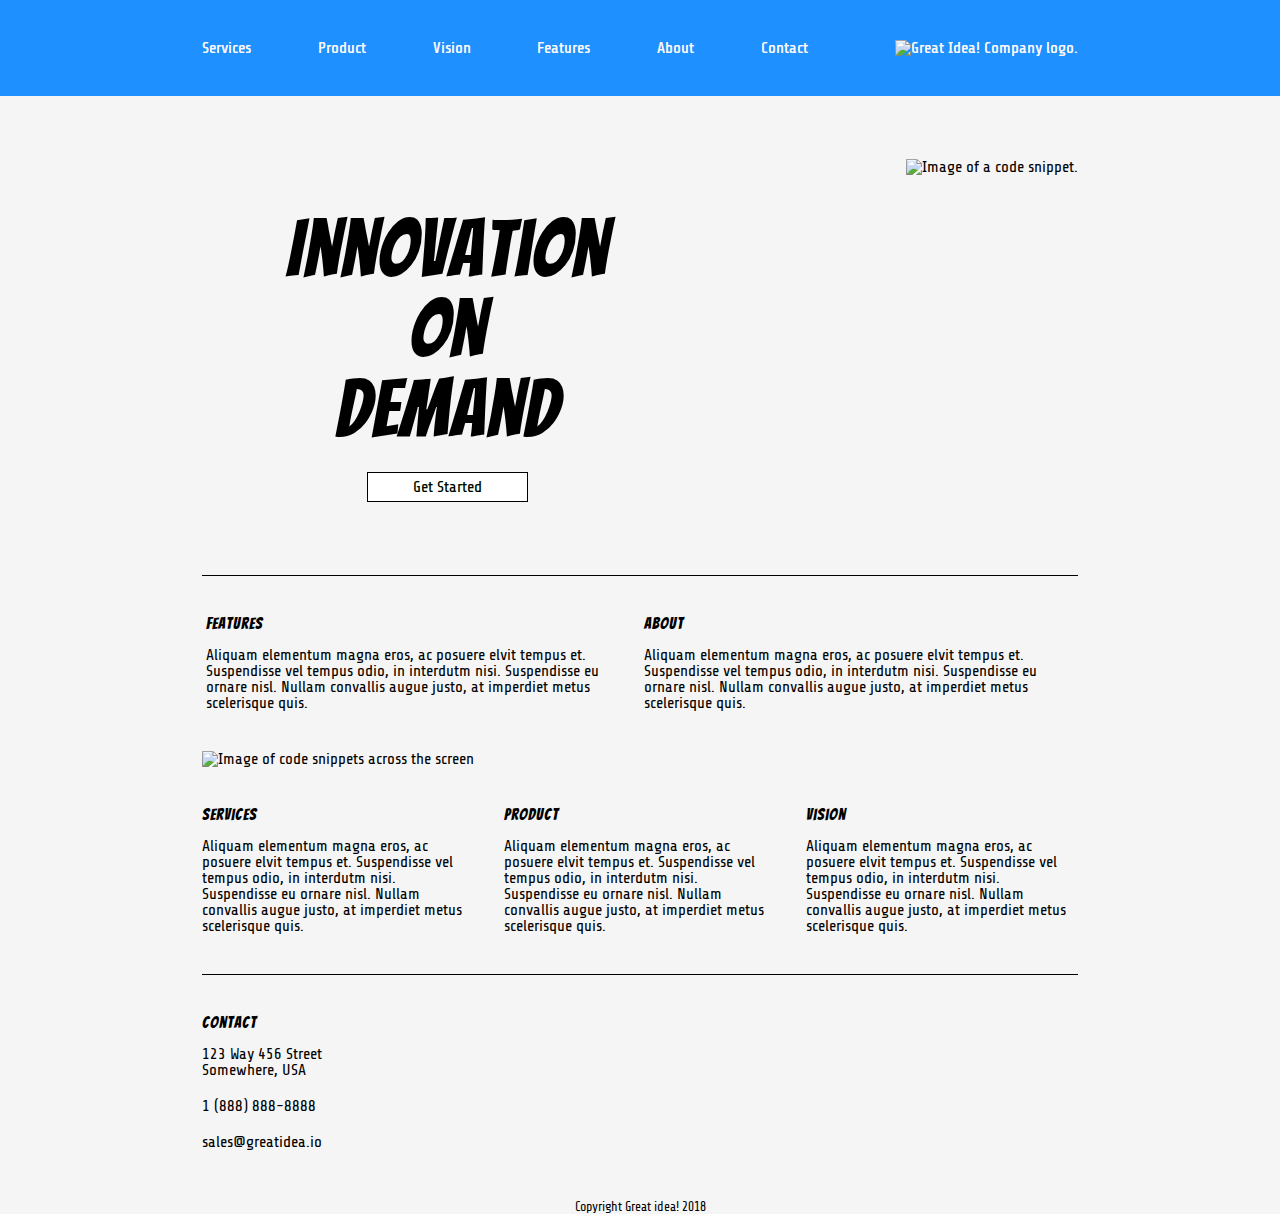
==== great-idea/index.html @ f2239442 "Finished project 1, and the first stretch goal." ====
<!doctype html>

<html lang="en">
<head>
  <meta charset="utf-8">

  <title>Great Idea!</title>

  <link href="https://fonts.googleapis.com/css?family=Bangers|Titillium+Web|Share+Tech" rel="stylesheet">
  <link rel="stylesheet" href="css/index.css">

  <!--[if lt IE 9]>
    <script src="https://cdnjs.cloudflare.com/ajax/libs/html5shiv/3.7.3/html5shiv.js"></script>
  <![endif]-->
</head>

  <body>

    <section class="container">
      <header>
        <div class="navcontainer">
        <nav>
          <a href="services.html">Services</a>
          <a href="#">Product</a>
          <a href="#">Vision</a>
          <a href="#">Features</a>
          <a href="#">About</a>
          <a href="#">Contact</a>
          <a href="index.html"><img class="logo" src="img/logo.png" alt="Great Idea! Company logo."></a>        
        </nav>
        </div>
      </header>
      
      <section class="banner">
      <div>
        <h1>Innovation </br> On </br> Demand</h1>
        <a href="#">Get Started</a>
      </div>
      
        <img src="img/header-img.png" alt="Image of a code snippet.">
      </section>
      
      <section class="content-1">
      <div>
        <h3>Features</h3>
        <p>Aliquam elementum magna eros, ac posuere elvit tempus et. Suspendisse vel tempus odio, in interdutm nisi. Suspendisse eu ornare nisl. Nullam convallis augue justo, at imperdiet metus scelerisque quis.</p>
      </div>
       
      <div>
        <h3>About</h3>
        <p>Aliquam elementum magna eros, ac posuere elvit tempus et. Suspendisse vel tempus odio, in interdutm nisi. Suspendisse eu ornare nisl. Nullam convallis augue justo, at imperdiet metus scelerisque quis.</p>
      </div>
      </section>
      
        <img class="middle-img" src="img/mid-page-accent.jpg" alt="Image of code snippets across the screen">
      
      <section class="content-2">
      <div>
        <h3>Services</h3>
        <p>Aliquam elementum magna eros, ac posuere elvit tempus et. Suspendisse vel tempus odio, in interdutm nisi. Suspendisse eu ornare nisl. Nullam convallis augue justo, at imperdiet metus scelerisque quis.</p>
      </div>
      
      <div>
        <h3>Product</h3>
        <p>Aliquam elementum magna eros, ac posuere elvit tempus et. Suspendisse vel tempus odio, in interdutm nisi. Suspendisse eu ornare nisl. Nullam convallis augue justo, at imperdiet metus scelerisque quis.</p>
      </div>
      
      <div>
        <h3>Vision</h3>
        <p>Aliquam elementum magna eros, ac posuere elvit tempus et. Suspendisse vel tempus odio, in interdutm nisi. Suspendisse eu ornare nisl. Nullam convallis augue justo, at imperdiet metus scelerisque quis.</p>
      </div>
      </section>
      
      <section class="contact">
        <h3>Contact</h3>
        <address>
        <p>123 Way 456 Street</br>
        Somewhere, USA</p>
        <p><a href="tel:+1-888-888-8888">1 (888) 888-8888</a></p>
        <p><a href="mailto:sales@greatidea.io">sales@greatidea.io</a></p>
        </address>
        </section>
      
        <footer>
          <p>Copyright Great idea! 2018</p>
        </footer>
      
        </section>
      
    
  </body>
</html>
---- great-idea/css/index.css ----
/* http://meyerweb.com/eric/tools/css/reset/ 
   v2.0 | 20110126
   License: none (public domain)
*/

html, body, div, span, applet, object, iframe,
h1, h2, h3, h4, h5, h6, p, blockquote, pre,
a, abbr, acronym, address, big, cite, code,
del, dfn, em, img, ins, kbd, q, s, samp,
small, strike, strong, sub, sup, tt, var,
b, u, i, center,
dl, dt, dd, ol, ul, li,
fieldset, form, label, legend,
table, caption, tbody, tfoot, thead, tr, th, td,
article, aside, canvas, details, embed, 
figure, figcaption, footer, header, hgroup, 
menu, nav, output, ruby, section, summary,
time, mark, audio, video {
	margin: 0;
	padding: 0;
	border: 0;
	font-size: 100%;
	font: inherit;
	vertical-align: baseline;
}
/* HTML5 display-role reset for older browsers */
article, aside, details, figcaption, figure, 
footer, header, hgroup, menu, nav, section {
	display: block;
}
body {
	line-height: 1;
}
ol, ul {
	list-style: none;
}
blockquote, q {
	quotes: none;
}
blockquote:before, blockquote:after,
q:before, q:after {
	content: '';
	content: none;
}
table {
	border-collapse: collapse;
	border-spacing: 0;
}

/* Set every element's box-sizing to border-box */
* {
    box-sizing: border-box;
}

html, body {
    height: 100%;
	font-family: 'Share Tech', sans-serif;
	background-color:whitesmoke;
}

h1, h2, h3, h4, h5 {
    font-family: 'Bangers', cursive;
    letter-spacing: 1px;
    margin-bottom: 15px;
}

/* Your code starts here! */

section, img.middle-img, address, header {
	margin-bottom: 40px;
}

h1 {
	font-size: 80px;
	margin-bottom: 30px;
}

h2 {
	font-size: 30px;
}

div {
	display: inline-block;
}

.container {
	margin: auto;
	max-width: 876px;
}

/* Header */
header {
	position: fixed;
    width: 100%;
	top: 0;
	left: 0;
	background-color:dodgerblue;
	margin:none;
}

/* Navigation */
.navcontainer {
	display: block;
	width: 100%;
	margin: auto;
	max-width: 876px;
}

header nav{
	display: flex;
	justify-content: space-between;
	align-items: center;
	padding: 40px 0;
}

header nav a {
	color: whitesmoke;
	cursor: pointer;
	text-decoration: none;
	text-shadow:#FFF 0 0 0px;
	transition: color .2s, text-shadow .2s;
}

header nav a:hover {
	color: lawngreen;
	text-shadow:lightgreen 0 0 2px;
}


header img {
	margin-left:20px;
	align-self: center;
}


/* Index Page */
/* Top Banner */

.banner {
	border-bottom: 1px solid #000;
	padding-top: 40px;
	padding-bottom: 80px;
	margin-top: 119px;
	display: flex;
	justify-content: space-between;
	align-content: center;
}

.banner div{
	display:inline-block;
	text-align: center;
	padding-top: 50px;
    width: 56%;
}

.banner a{
    text-decoration: none;
    padding: 5px 45px;
    color: #000;
	border: 1px solid #000;
	background-color: #FFF;
	text-shadow:lightgreen 0 0 0px;
	box-shadow:lightgreen 0 0 0px;
	transition: background-color .2s, color .2s, 
	box-shadow .2s, text-shadow .2s;
}

.banner a:hover{
background-color: #000;
color: #FFF;
text-shadow:lightgreen 0 0 10px;
box-shadow:lightgreen 0 0 10px;
}


/* Top Content */

.content-1 {
	display: flex;
	justify-content: space-around;
}

.content-1 div {
	width: 49%;
}

img.middle-img {
	display: block;
}


/* Bottom Content */

.content-2 {
	border-bottom: 1px solid #000;
	display: flex;
	justify-content: space-between;
}

.content-2 div {
    width: 31%;
    padding-bottom: 40px;
}


/* Address */

address p {
	margin-bottom: 20px;
}

address p a{
	text-decoration: none;
	color: #000;
}

address p a:hover{
	color: grey;
}

/* Footer */

footer {
	display: flex;
	justify-content: center;
	margin: 50px;
	font-size: 13px;
}

/* Services Page Specific */

.services-header-img{
	display: block;
	margin-top: 119px;
	margin-bottom: 40px;
	width: 876px;
}

.services {
	padding-bottom: 40px;
	border-bottom: 1px solid #000;
}

.main-content {
	display: flex;
	justify-content: space-between;
	flex-wrap: wrap;
	border-bottom: 2px solid #000;
}

.main-content section{
	background-color: silver;
	border: 1px solid #000;
	padding: 20px;
	width: 420px;
	margin-bottom: 35px;
}

.main-content section a {
	width: 160px;
	border: 1px solid #000;
	border-radius: 5px;
	padding: 10px 0;
	display: block;
	text-align: center;
	background: whitesmoke;
	color: #000;
	text-decoration: none;
	margin-top: 20px;
}

.facts-about{
	display: flex;
	justify-content: space-between;
}

.facts-about div{
	 width: 420px; 
}

.facts-about ul {
	list-style-type: square;
	margin: 20px 0 0 17px;
}

.facts-about ul li {
	margin-top: 10px;
}
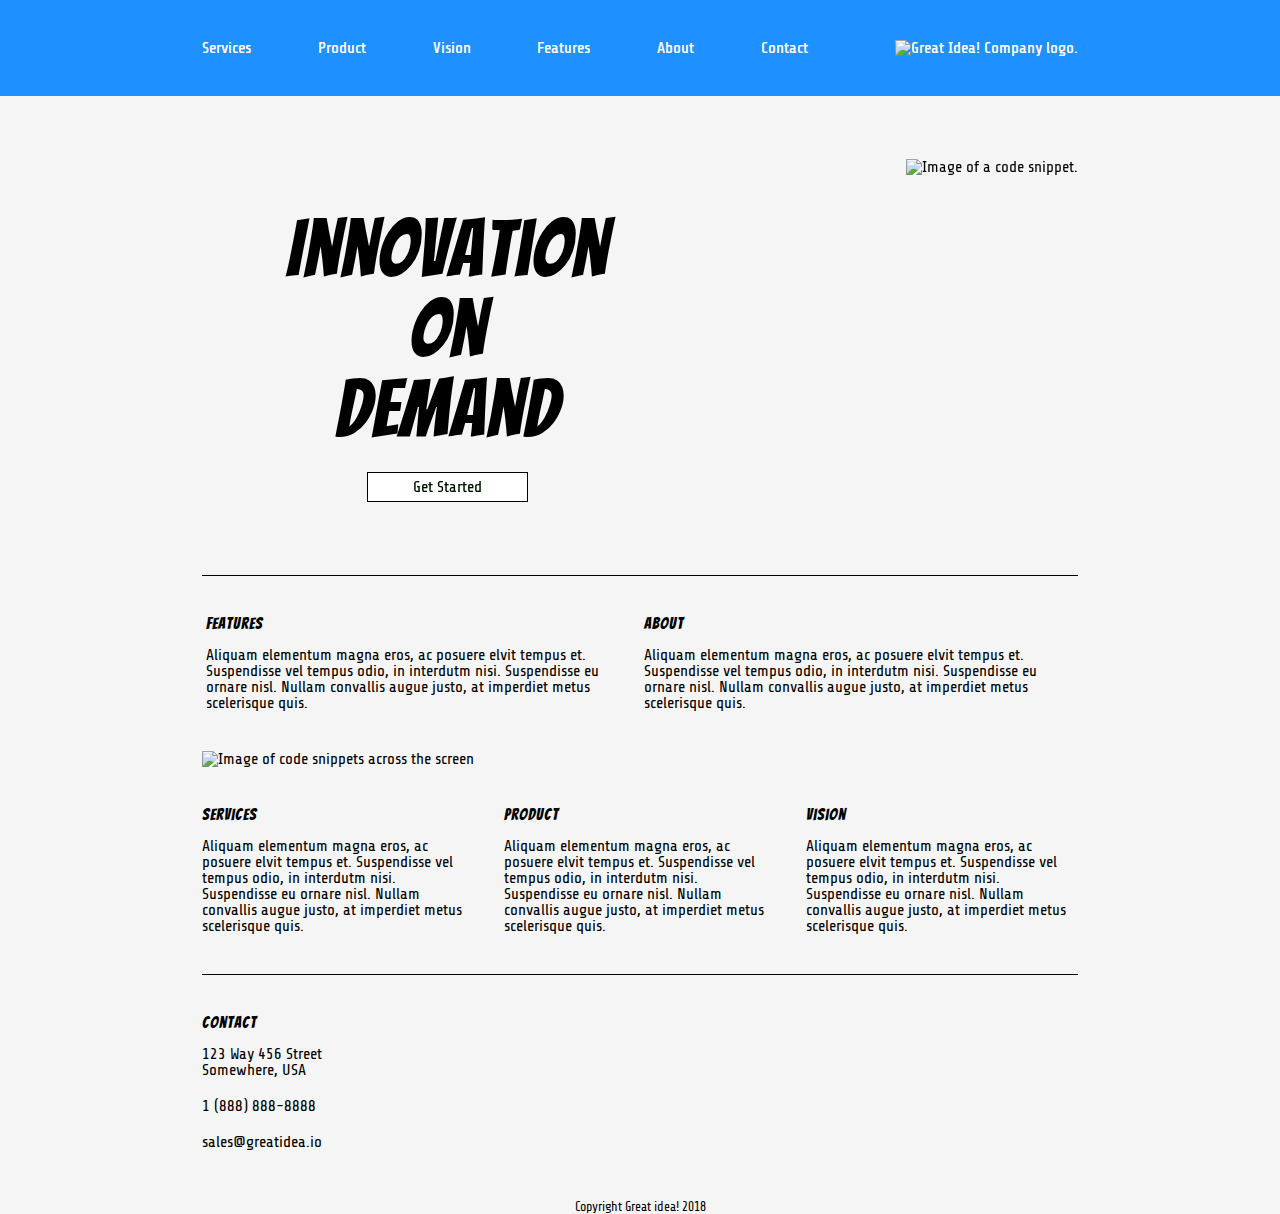
==== commit 04d3f377: "Previous commit note was incorrect. I had created the vision page. Made a giant eye. (stretch goal 1" ====
--- a/great-idea/index.html
+++ b/great-idea/index.html
@@ -22,7 +22,7 @@
         <nav>
           <a href="services.html">Services</a>
           <a href="#">Product</a>
-          <a href="#">Vision</a>
+          <a href="vision.html">Vision</a>
           <a href="#">Features</a>
           <a href="#">About</a>
           <a href="#">Contact</a>
--- a/great-idea/css/index.css
+++ b/great-idea/css/index.css
@@ -22,6 +22,7 @@
 	font-size: 100%;
 	font: inherit;
 	vertical-align: baseline;
+	z-index: 2;
 }
 /* HTML5 display-role reset for older browsers */
 article, aside, details, figcaption, figure, 
@@ -165,7 +166,7 @@
 	box-shadow .2s, text-shadow .2s;
 }
 
-.banner a:hover{
+.banner a:hover, .main-content section a:hover{
 background-color: #000;
 color: #FFF;
 text-shadow:lightgreen 0 0 10px;
@@ -233,10 +234,10 @@
 	display: block;
 	margin-top: 119px;
 	margin-bottom: 40px;
-	width: 876px;
-}
-
-.services {
+	max-width: 876px;
+}
+
+.intro {
 	padding-bottom: 40px;
 	border-bottom: 1px solid #000;
 }
@@ -267,11 +268,14 @@
 	color: #000;
 	text-decoration: none;
 	margin-top: 20px;
+	transition: background-color .2s, color .2s, 
+	box-shadow .2s, text-shadow .2s;
 }
 
 .facts-about{
 	display: flex;
 	justify-content: space-between;
+	flex-wrap: wrap-reverse;
 }
 
 .facts-about div{
@@ -285,4 +289,29 @@
 
 .facts-about ul li {
 	margin-top: 10px;
-}+}
+
+/* Vision Page Specific */
+
+.vision-header-img {
+	clip-path: ellipse(59% 0% at 50% 50%);
+	width: 100%;
+	animation-name: blink;
+	animation-duration: 2s;
+	animation-timing-function: ease-in-out;
+	animation-fill-mode: forwards;
+	animation-iteration-count:infinite;
+
+}
+
+@keyframes blink{
+	0%  {clip-path: ellipse(59% 0% at 50% 50%);	}
+	50% {clip-path: ellipse(59% 0% at 50% 50%);	}
+	60% {clip-path: ellipse(59% 30% at 50% 50%);}
+	85% {clip-path: ellipse(59% 30% at 50% 50%);}
+	100%{clip-path: ellipse(59% 0% at 50% 50%); }
+	}
+
+	.vision section h1{
+		text-align: center;
+	}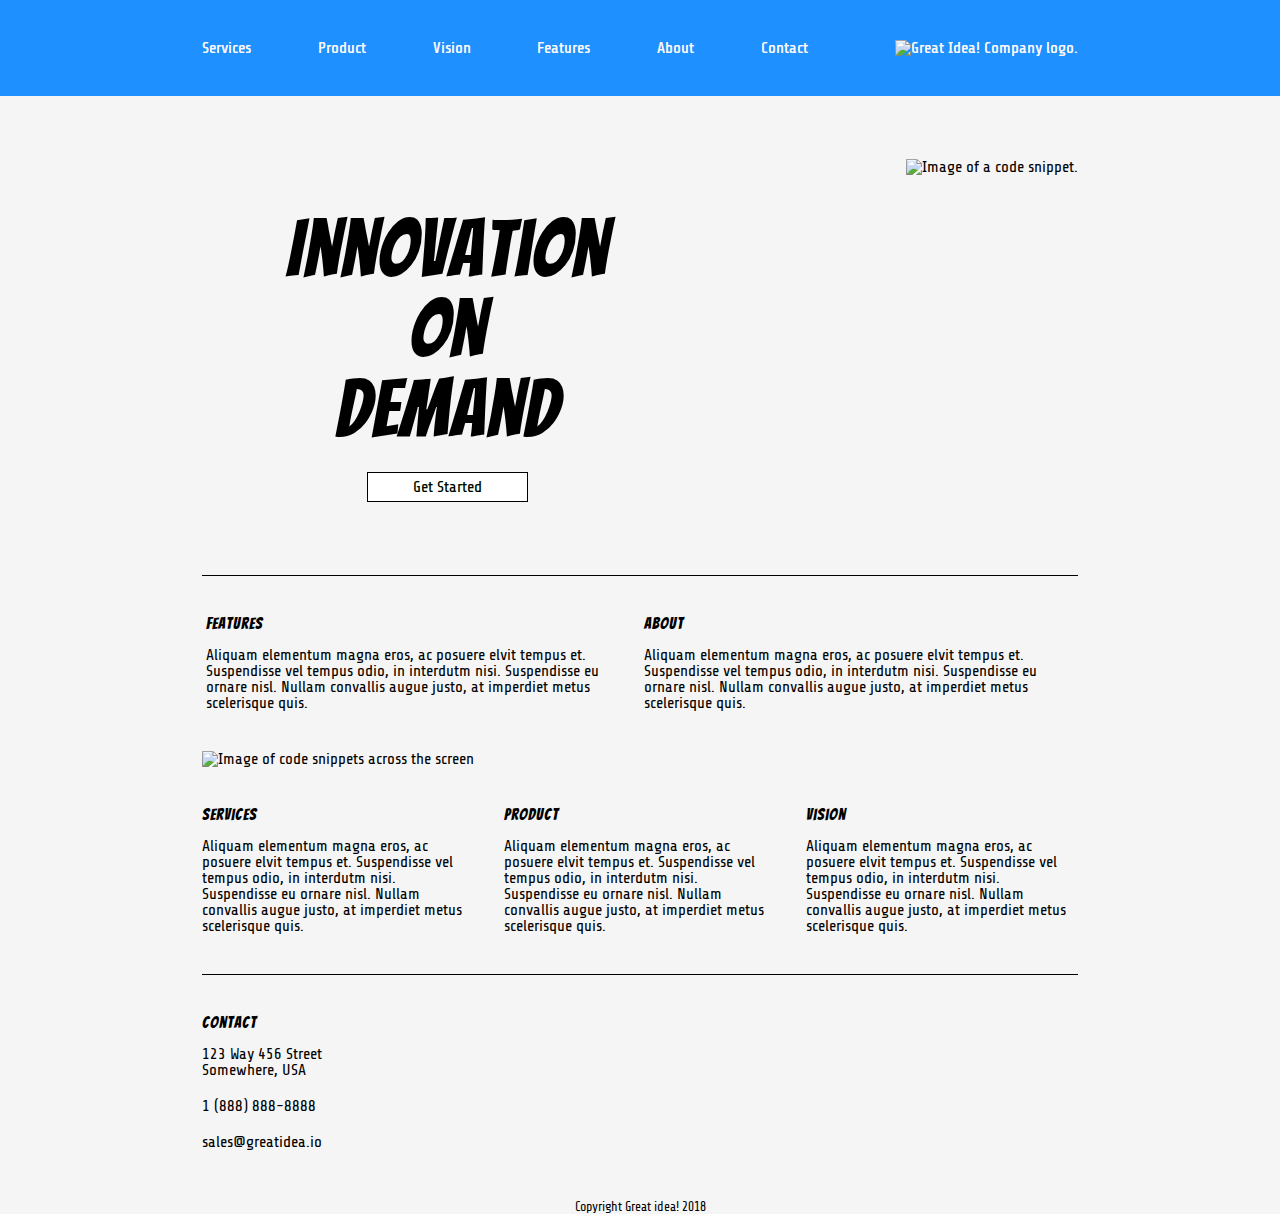
==== commit 9077740c: "Updated layout and z-index of image following peer code review" ====
--- a/great-idea/index.html
+++ b/great-idea/index.html
@@ -32,52 +32,52 @@
       </header>
       
       <section class="banner">
-      <div>
-        <h1>Innovation </br> On </br> Demand</h1>
-        <a href="#">Get Started</a>
-      </div>
-      
-        <img src="img/header-img.png" alt="Image of a code snippet.">
-      </section>
-      
-      <section class="content-1">
-      <div>
-        <h3>Features</h3>
-        <p>Aliquam elementum magna eros, ac posuere elvit tempus et. Suspendisse vel tempus odio, in interdutm nisi. Suspendisse eu ornare nisl. Nullam convallis augue justo, at imperdiet metus scelerisque quis.</p>
-      </div>
-       
-      <div>
-        <h3>About</h3>
-        <p>Aliquam elementum magna eros, ac posuere elvit tempus et. Suspendisse vel tempus odio, in interdutm nisi. Suspendisse eu ornare nisl. Nullam convallis augue justo, at imperdiet metus scelerisque quis.</p>
-      </div>
-      </section>
-      
-        <img class="middle-img" src="img/mid-page-accent.jpg" alt="Image of code snippets across the screen">
-      
-      <section class="content-2">
-      <div>
-        <h3>Services</h3>
-        <p>Aliquam elementum magna eros, ac posuere elvit tempus et. Suspendisse vel tempus odio, in interdutm nisi. Suspendisse eu ornare nisl. Nullam convallis augue justo, at imperdiet metus scelerisque quis.</p>
-      </div>
-      
-      <div>
-        <h3>Product</h3>
-        <p>Aliquam elementum magna eros, ac posuere elvit tempus et. Suspendisse vel tempus odio, in interdutm nisi. Suspendisse eu ornare nisl. Nullam convallis augue justo, at imperdiet metus scelerisque quis.</p>
-      </div>
-      
-      <div>
-        <h3>Vision</h3>
-        <p>Aliquam elementum magna eros, ac posuere elvit tempus et. Suspendisse vel tempus odio, in interdutm nisi. Suspendisse eu ornare nisl. Nullam convallis augue justo, at imperdiet metus scelerisque quis.</p>
-      </div>
+        <div>
+          <h1>Innovation </br> On </br> Demand</h1>
+          <a href="#">Get Started</a>
+        </div>
+        
+          <img src="img/header-img.png" alt="Image of a code snippet.">
+        </section>
+        
+        <section class="content-1">
+          <div>
+            <h3>Features</h3>
+            <p>Aliquam elementum magna eros, ac posuere elvit tempus et. Suspendisse vel tempus odio, in interdutm nisi. Suspendisse eu ornare nisl. Nullam convallis augue justo, at imperdiet metus scelerisque quis.</p>
+          </div>
+          
+          <div>
+            <h3>About</h3>
+            <p>Aliquam elementum magna eros, ac posuere elvit tempus et. Suspendisse vel tempus odio, in interdutm nisi. Suspendisse eu ornare nisl. Nullam convallis augue justo, at imperdiet metus scelerisque quis.</p>
+          </div>
+        </section>
+        
+          <img class="middle-img" src="img/mid-page-accent.jpg" alt="Image of code snippets across the screen">
+        
+        <section class="content-2">
+          <div>
+            <h3>Services</h3>
+            <p>Aliquam elementum magna eros, ac posuere elvit tempus et. Suspendisse vel tempus odio, in interdutm nisi. Suspendisse eu ornare nisl. Nullam convallis augue justo, at imperdiet metus scelerisque quis.</p>
+          </div>
+          
+          <div>
+            <h3>Product</h3>
+            <p>Aliquam elementum magna eros, ac posuere elvit tempus et. Suspendisse vel tempus odio, in interdutm nisi. Suspendisse eu ornare nisl. Nullam convallis augue justo, at imperdiet metus scelerisque quis.</p>
+          </div>
+          
+          <div>
+            <h3>Vision</h3>
+            <p>Aliquam elementum magna eros, ac posuere elvit tempus et. Suspendisse vel tempus odio, in interdutm nisi. Suspendisse eu ornare nisl. Nullam convallis augue justo, at imperdiet metus scelerisque quis.</p>
+          </div>
       </section>
       
       <section class="contact">
         <h3>Contact</h3>
         <address>
-        <p>123 Way 456 Street</br>
-        Somewhere, USA</p>
-        <p><a href="tel:+1-888-888-8888">1 (888) 888-8888</a></p>
-        <p><a href="mailto:sales@greatidea.io">sales@greatidea.io</a></p>
+          <p>123 Way 456 Street</br>
+          Somewhere, USA</p>
+          <p><a href="tel:+1-888-888-8888">1 (888) 888-8888</a></p>
+          <p><a href="mailto:sales@greatidea.io">sales@greatidea.io</a></p>
         </address>
         </section>
       
--- a/great-idea/css/index.css
+++ b/great-idea/css/index.css
@@ -22,7 +22,6 @@
 	font-size: 100%;
 	font: inherit;
 	vertical-align: baseline;
-	z-index: 2;
 }
 /* HTML5 display-role reset for older browsers */
 article, aside, details, figcaption, figure, 
@@ -97,6 +96,7 @@
 	left: 0;
 	background-color:dodgerblue;
 	margin:none;
+	z-index: 5;
 }
 
 /* Navigation */
@@ -167,10 +167,10 @@
 }
 
 .banner a:hover, .main-content section a:hover{
-background-color: #000;
-color: #FFF;
-text-shadow:lightgreen 0 0 10px;
-box-shadow:lightgreen 0 0 10px;
+	background-color: #000;
+	color: #FFF;
+	text-shadow:lightgreen 0 0 10px;
+	box-shadow:lightgreen 0 0 10px;
 }
 
 
@@ -297,19 +297,27 @@
 	clip-path: ellipse(59% 0% at 50% 50%);
 	width: 100%;
 	animation-name: blink;
-	animation-duration: 2s;
-	animation-timing-function: ease-in-out;
-	animation-fill-mode: forwards;
+	animation-duration: 3s;
+	animation-timing-function: ease;
 	animation-iteration-count:infinite;
-
+	z-index: 0;
 }
 
 @keyframes blink{
-	0%  {clip-path: ellipse(59% 0% at 50% 50%);	}
-	50% {clip-path: ellipse(59% 0% at 50% 50%);	}
-	60% {clip-path: ellipse(59% 30% at 50% 50%);}
-	85% {clip-path: ellipse(59% 30% at 50% 50%);}
-	100%{clip-path: ellipse(59% 0% at 50% 50%); }
+	/* 0%  {clip-path: ellipse(59% 0% at 50% 50%);	}
+	10% {clip-path: ellipse(59% 0% at 50% 50%);	}
+	25% {clip-path: ellipse(59% 30% at 50% 50%);}
+	35% {clip-path: ellipse(59% 5% at 50% 50%); }
+	55% {clip-path: ellipse(59% 30% at 50% 50%);}
+	90%	{clip-path: ellipse(59% 30% at 50% 50%); }
+	100%{clip-path: ellipse(59% 0% at 50% 50%); } */
+
+	0%  {clip-path: ellipse(59% 5% at 50% 53%);s}
+	5% {clip-path: ellipse(59% 30% at 50% 53%);}
+	8% {clip-path: ellipse(59% 0% at 50% 53%); }
+	13% {clip-path: ellipse(59% 30% at 50% 53%);}
+	98%	{clip-path: ellipse(59% 30% at 50% 53%); }
+	100%{clip-path: ellipse(59% 5% at 50% 53%); }
 	}
 
 	.vision section h1{
